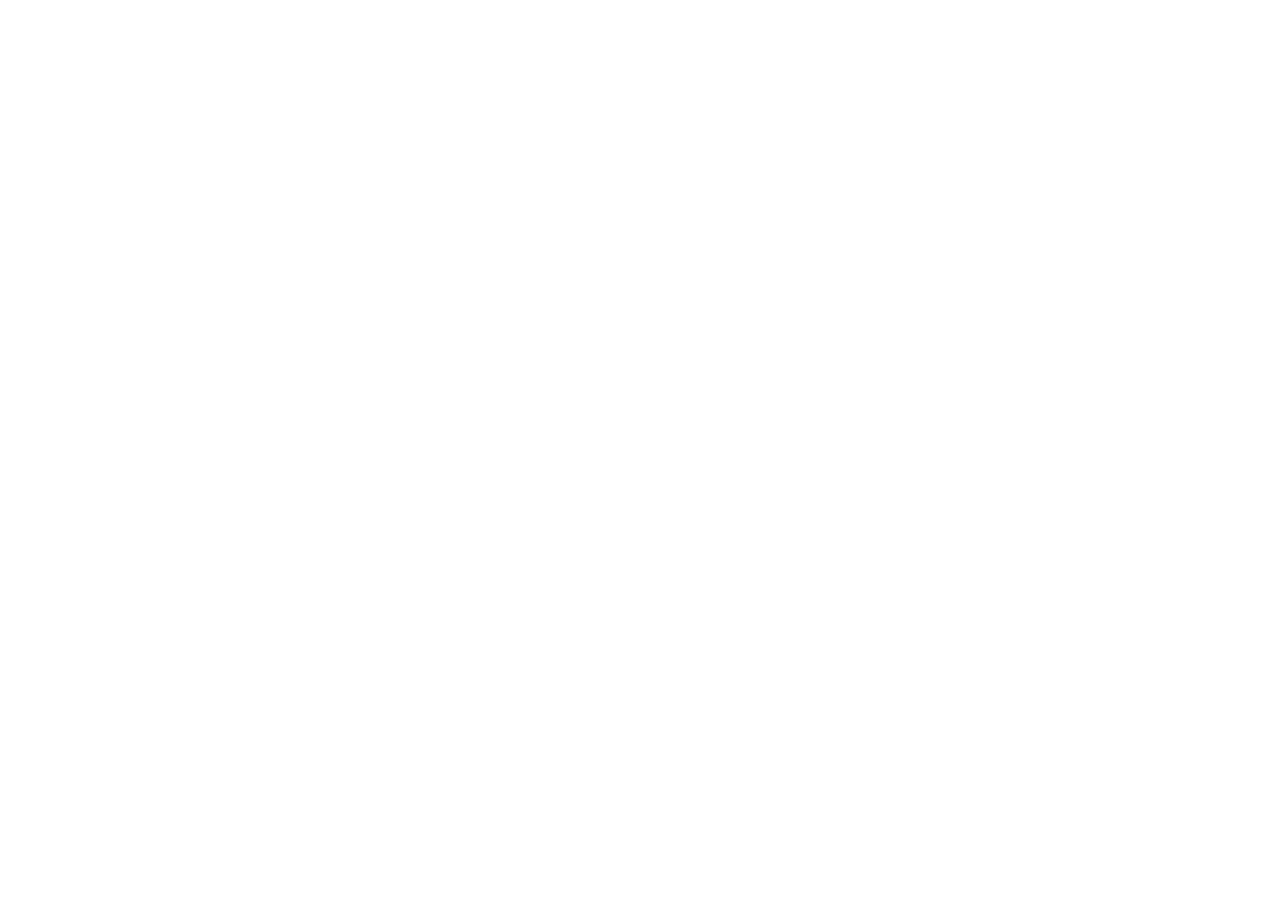
==== background.html @ 94a21043 "init" ====
<!DOCTYPE html>
<html>
<head>
	<title>我的助手</title>
	<meta charset="utf-8"/>
	<meta http-equiv="Content-Type" content="text/html; charset=utf-8" />
</head>
<body>
	<script type="text/javascript" src="js/jquery-3.2.1.min.js"></script>
	<script type="text/javascript" src="js/settings.js"></script>
	<script type="text/javascript" src="js/util.js"></script>
	<script type="text/javascript" src="js/background.js"></script>
</body>
</html>
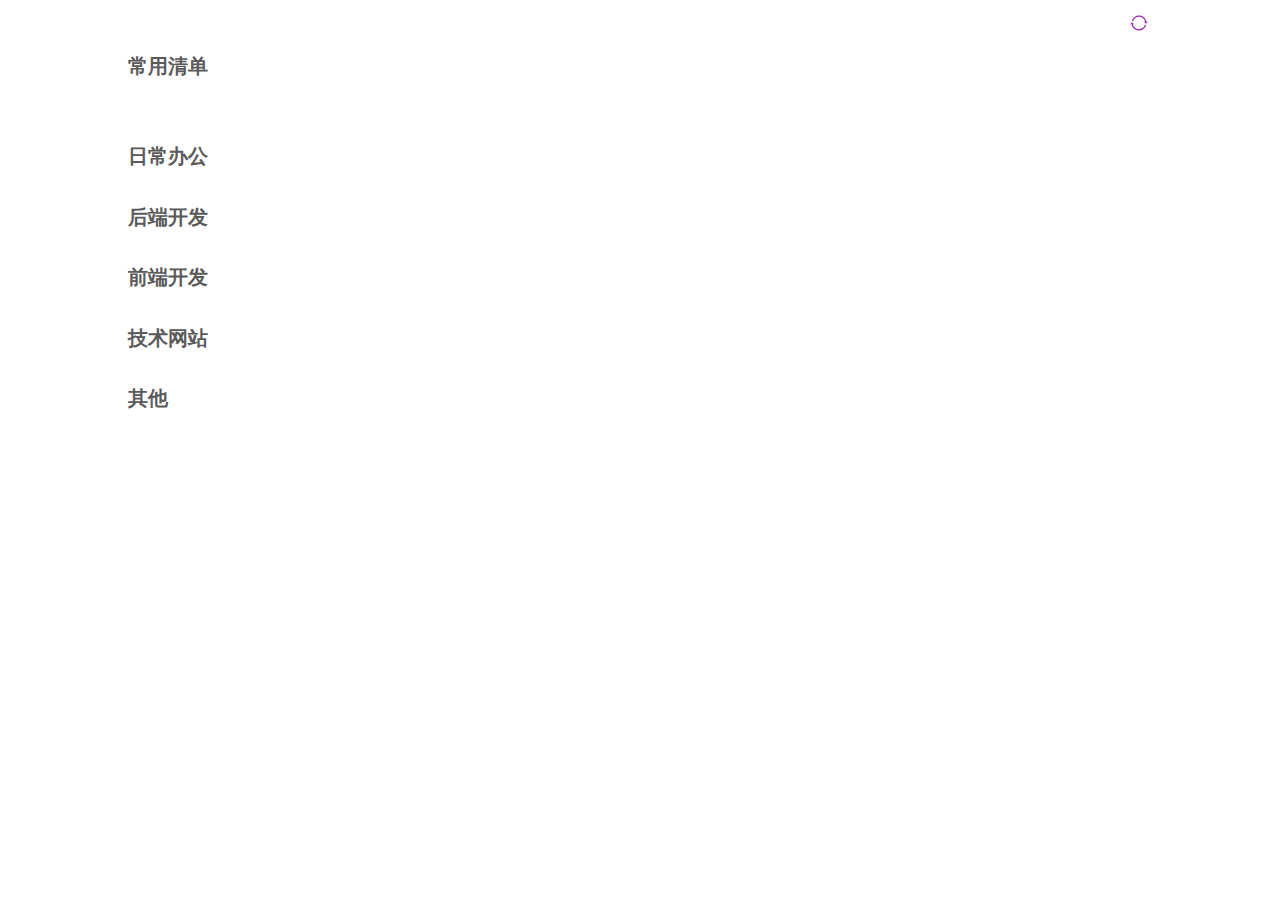
==== commit 8986bc0a: "UPDATE" ====
--- a/background.html
+++ b/background.html
@@ -1,14 +1,156 @@
 <!DOCTYPE html>
 <html>
+
 <head>
 	<title>我的助手</title>
-	<meta charset="utf-8"/>
+	<meta charset="utf-8" />
 	<meta http-equiv="Content-Type" content="text/html; charset=utf-8" />
+	<link rel="stylesheet" href="css/custom.css" type="text/css" />
+	<script type="text/javascript" src="js/lib/jquery-3.2.1.min.js"></script>
+	<script type="text/javascript" src="js/lib/settings.js"></script>
+	<script type="text/javascript" src="js/lib/util.js"></script>
+	<style>
+		a {
+			text-decoration: none;
+			outline: 0 none;
+			color: #333;
+		}
+
+		div.container {
+			width: 1024px;
+			margin: 10px auto 0;
+			color: #5a5a5a;
+			position: relative;
+			height: 100%;
+		}
+
+		.panel {
+			display: flex;
+			flex-wrap: wrap;
+			width: 1080px;
+			margin-left: -28px;
+			transition: margin-bottom .5s ease, width .5s ease;
+		}
+
+		.panel a {
+			width: 54px;
+			max-width: 60px;
+			margin: 0 14px 5px;
+			padding: 1% 1.2% 0;
+			text-align: center;
+		}
+
+		.panel a span {
+			-webkit-user-drag: none;
+			transition: -webkit-filter .1s ease-out;
+			display: flex;
+			width: 100%;
+			height: 54px;
+			line-height: 54px;
+			border-radius: 6px;
+			background-repeat: no-repeat;
+			-webkit-background-size: cover;
+			background-size: cover;
+			transition: filter .2s ease-out;
+			font-size: 30px;
+			color: #9c27b0;
+			text-align: center;
+			justify-content: center;
+		}
+
+		.panel a i {
+			width: 140%;
+			margin-left: -20%;
+			padding-top: 12px;
+			font-size: 12px;
+			text-align: center;
+			white-space: normal;
+			height: 32px;
+			line-height: 16px;
+			word-break: break-all;
+			overflow: hidden;
+			text-overflow: ellipsis;
+			display: -webkit-box;
+			-webkit-line-clamp: 2;
+			-webkit-box-orient: vertical;
+			font-style: normal;
+			color: #000;
+		}
+
+		.title {
+			margin-top: 20px;
+		}
+
+		.title h1 {
+			font-size: 20px;
+		}
+
+		.btn {
+			border: none;
+			border-radius: 3px;
+			position: relative;
+			padding: 0px;
+			margin: 0px 3px;
+			font-size: 20px;
+			font-weight: 400;
+			text-transform: uppercase;
+			letter-spacing: 0;
+			will-change: box-shadow, transform;
+			transition: box-shadow 0.2s cubic-bezier(0.4, 0, 1, 1), background-color 0.2s cubic-bezier(0.4, 0, 0.2, 1);
+			background-color: transparent;
+			color: #9c27b0;
+			cursor: pointer;
+			outline: none;
+		}
+	</style>
 </head>
+
 <body>
-	<script type="text/javascript" src="js/jquery-3.2.1.min.js"></script>
-	<script type="text/javascript" src="js/settings.js"></script>
-	<script type="text/javascript" src="js/util.js"></script>
+	<div class="container">
+		<div style="text-align:right;">
+			<button type="button" rel="tooltip" title="同步助手" class="btn sync-btn">
+				<svg class="icon"
+					style="width: 1em; height: 1em; vertical-align: middle; fill: currentColor; overflow: hidden;"
+					viewBox="0 0 1024 1024" version="1.1"
+					xmlns="http://www.w3.org/2000/svg" p-id="2723">
+					<path
+						d="M180 427.2c14.4 0 26.4-9.6 30.4-23.2C255.2 280.8 373.6 192 512 192c154.4 0 284 110.4 313.6 256H768l97.6 96.8L960 448h-69.6C860 266.4 702.4 128 512 128c-167.2 0-309.6 107.2-362.4 256.8-0.8 3.2-1.6 6.4-1.6 10.4 0 17.6 14.4 32 32 32zM844 596.8c-14.4 0-26.4 9.6-30.4 23.2C768.8 743.2 650.4 832 512 832c-154.4 0-284-110.4-313.6-256h56.8L158.4 479.2 64 576h69.6c30.4 181.6 188 320 378.4 320 167.2 0 309.6-107.2 362.4-256.8 0.8-3.2 1.6-6.4 1.6-10.4 0-17.6-14.4-32-32-32z"
+						p-id="2724"></path></svg>
+			</button>
+		</div>
+		<div class="title">
+			<h1>常用清单</h1>
+		</div>
+		<div class="often-list panel">
+		</div>
+		<div class="title"  style="margin-top: 50px;">
+			<h1>日常办公</h1>
+		</div>
+		<div class="work-list panel">
+		</div>
+		<div class="title">
+			<h1>后端开发 </h1>
+		</div>
+		<div class="back-list panel">
+		</div>
+		<div class="title">
+			<h1>前端开发</h1>
+		</div>
+		<div class="front-list panel">
+		</div>
+		<div class="title">
+			<h1>技术网站</h1>
+		</div>
+		<div class="technology-list panel">
+		</div>
+		<div class="title">
+			<h1>其他</h1>
+		</div>
+		<div class="other-list panel">
+		</div>
+	</div>
+	<a target="_blank" href="#" class="template" style="display:none;"> <span></span> <i></i> </a>
 	<script type="text/javascript" src="js/background.js"></script>
 </body>
+
 </html>--- a/css/custom.css
+++ b/css/custom.css
@@ -0,0 +1,76 @@
+.animated {
+    -webkit-animation-duration: .5s;
+    animation-duration: .5s;
+    -webkit-animation-fill-mode: both;
+    animation-fill-mode: both
+}
+
+@-webkit-keyframes slideInLeft {
+    0% {
+        -webkit-transform: translate3d(-100%, 0, 0);
+        transform: translate3d(-100%, 0, 0);
+        visibility: visible
+    }
+
+    100% {
+        -webkit-transform: translate3d(0, 0, 0);
+        transform: translate3d(0, 0, 0)
+    }
+}
+
+@keyframes slideInLeft {
+    0% {
+        -webkit-transform: translate3d(-100%, 0, 0);
+        transform: translate3d(-100%, 0, 0);
+        visibility: visible
+    }
+
+    100% {
+        -webkit-transform: translate3d(0, 0, 0);
+        transform: translate3d(0, 0, 0)
+    }
+}
+
+.slideInLeft {
+    -webkit-animation-name: slideInLeft;
+    animation-name: slideInLeft
+}
+
+::-webkit-scrollbar {
+	width: 3px;
+	height: 3px;
+	background-color: #F5F5F5;
+}
+
+::-webkit-scrollbar-track {
+	-webkit-box-shadow: inset 0 0 6px rgba(0, 0, 0, 0.3);
+	border-radius: 10px;
+	background-color: #F5F5F5;
+}
+
+::-webkit-scrollbar-thumb {
+	border-radius: 0px;
+	-webkit-box-shadow: inset 0 0 6px rgba(0, 0, 0, .3);
+	background-color: #555;
+}
+
+.col-lg-6 {
+	width: 50%;
+	float: left;
+}
+.col-lg-12 {
+	width: 100%;
+	float: left;
+}
+.col-md-12 {
+	position: relative;
+	min-height: 1px;
+}
+
+p {
+	margin: 0 0 10px;
+}
+
+.hide {
+	display: none;
+}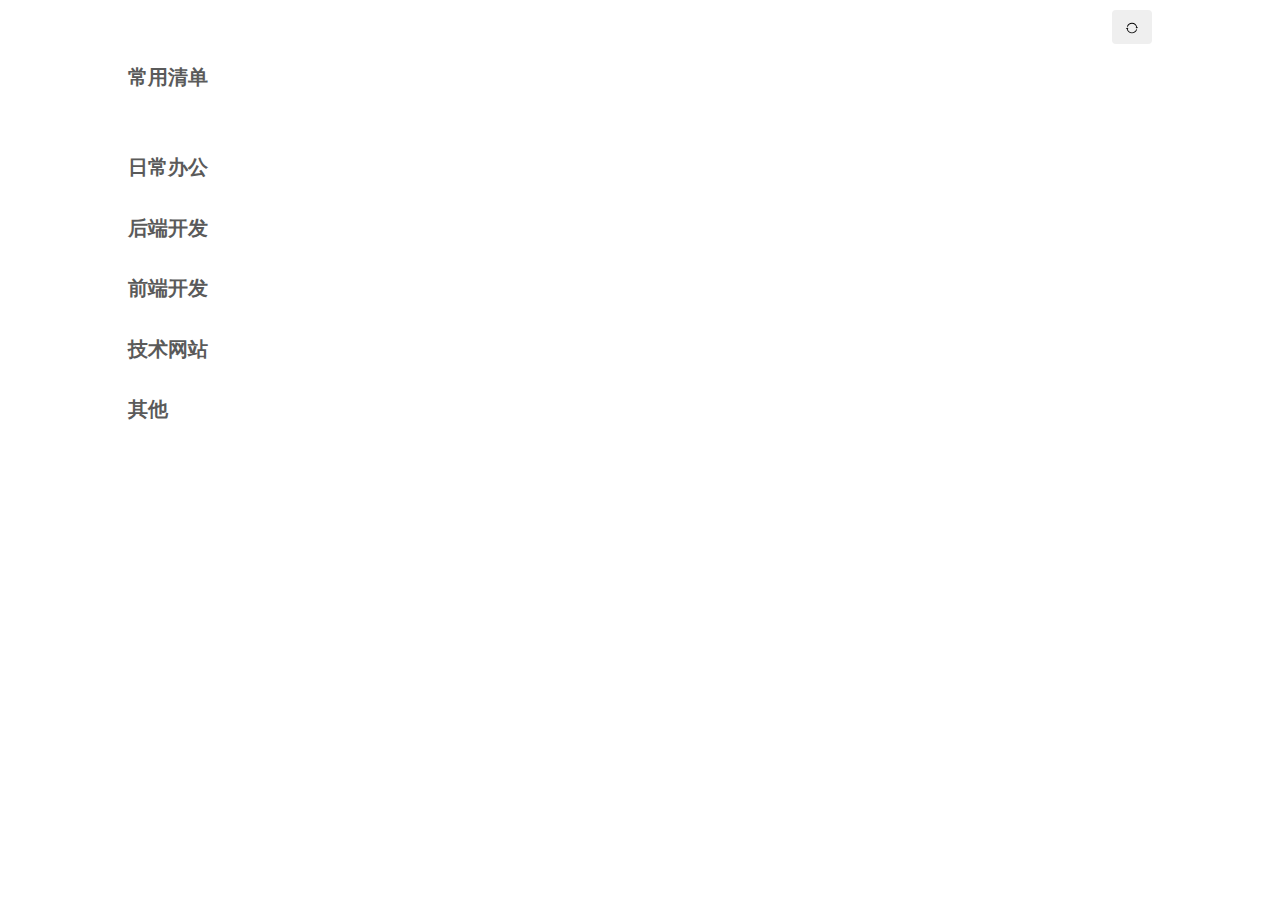
==== commit 8eb97d57: "update" ====
--- a/background.html
+++ b/background.html
@@ -8,6 +8,7 @@
 	<link rel="stylesheet" href="css/custom.css" type="text/css" />
 	<script type="text/javascript" src="js/lib/jquery-3.2.1.min.js"></script>
 	<script type="text/javascript" src="js/lib/settings.js"></script>
+	<script type="text/javascript" src="js/lib/dialog.js"></script>
 	<script type="text/javascript" src="js/lib/util.js"></script>
 	<style>
 		a {
@@ -84,28 +85,10 @@
 		.title h1 {
 			font-size: 20px;
 		}
-
-		.btn {
-			border: none;
-			border-radius: 3px;
-			position: relative;
-			padding: 0px;
-			margin: 0px 3px;
-			font-size: 20px;
-			font-weight: 400;
-			text-transform: uppercase;
-			letter-spacing: 0;
-			will-change: box-shadow, transform;
-			transition: box-shadow 0.2s cubic-bezier(0.4, 0, 1, 1), background-color 0.2s cubic-bezier(0.4, 0, 0.2, 1);
-			background-color: transparent;
-			color: #9c27b0;
-			cursor: pointer;
-			outline: none;
-		}
 	</style>
 </head>
 
-<body>
+<body data-id="work-requires" data-title="能力目标" data-remote="requires.html" data-height="580" data-showBtn="false">
 	<div class="container">
 		<div style="text-align:right;">
 			<button type="button" rel="tooltip" title="同步助手" class="btn sync-btn">
@@ -123,7 +106,7 @@
 		</div>
 		<div class="often-list panel">
 		</div>
-		<div class="title"  style="margin-top: 50px;">
+		<div class="title" style="margin-top: 50px;">
 			<h1>日常办公</h1>
 		</div>
 		<div class="work-list panel">
--- a/css/custom.css
+++ b/css/custom.css
@@ -73,4 +73,139 @@
 
 .hide {
 	display: none;
-}+}
+
+
+.modal {
+    position: fixed;
+    top: 0;
+    right: 0;
+    bottom: 0;
+    left: 0;
+    z-index: 1050;
+    display: none;
+    overflow: hidden;
+    -webkit-overflow-scrolling: touch;
+    outline: 0;
+    margin: 20px auto;
+    background-color: white;
+    box-shadow: 0 1px 4px 0 rgba(0, 0, 0, 0.7);
+}
+
+.modal-open .modal {
+    overflow-x: hidden;
+    overflow-y: auto;
+}
+
+.modal-dialog {
+    position: relative;
+    width: auto;
+    margin: 10px;
+}
+
+.modal-content {
+    position: relative;
+    background-color: #fff;
+    -webkit-background-clip: padding-box;
+    background-clip: padding-box;
+    border: 1px solid #999;
+    border: 1px solid rgba(0,0,0,.2);
+    border-radius: 6px;
+    outline: 0;
+    -webkit-box-shadow: 0 3px 9px rgba(0,0,0,.5);
+    box-shadow: 0 3px 9px rgba(0,0,0,.5);
+}
+
+.modal-header {
+    padding: 5px 15px 5px 15px;
+    border-bottom: 1px solid #e5e5e5;
+}
+
+.modal-header .close {
+    margin-top: -2px;
+}
+
+button.close {
+    -webkit-appearance: none;
+    padding: 0;
+    cursor: pointer;
+    background: 0 0;
+    border: 0;
+}
+
+.close {
+    float: right;
+    font-size: 21px;
+    font-weight: 700;
+    line-height: 1;
+    color: #000;
+    text-shadow: 0 1px 0 #fff;
+    filter: alpha(opacity=20);
+    opacity: .2;
+}
+
+.modal-title {
+    margin: 0;
+    line-height: 1.42857143;
+}
+
+.modal-body {
+    position: relative;
+    padding: 15px;
+}
+
+.modal-footer {
+    padding: 15px;
+    text-align: right;
+    border-top: 1px solid #e5e5e5;
+}
+
+.modal-backdrop.in {
+    filter: alpha(opacity=50);
+    opacity: .5;
+}
+
+.modal-backdrop {
+    position: fixed;
+    top: 0;
+    right: 0;
+    bottom: 0;
+    left: 0;
+    z-index: 1040;
+    background-color: #000;
+}
+
+.modal-footer:after, .modal-footer:before, .modal-header:after, .modal-header:before{
+    display: table;
+    content: " ";
+    clear: both;
+}
+
+.btn-default {
+    color: #333;
+    background-color: #fff;
+    border-color: #ccc;
+}
+
+.btn {
+    display: inline-block;
+    padding: 6px 12px;
+    margin-bottom: 0;
+    font-size: 14px;
+    font-weight: 400;
+    line-height: 1.42857143;
+    text-align: center;
+    white-space: nowrap;
+    vertical-align: middle;
+    -ms-touch-action: manipulation;
+    touch-action: manipulation;
+    cursor: pointer;
+    -webkit-user-select: none;
+    -moz-user-select: none;
+    -ms-user-select: none;
+    user-select: none;
+    background-image: none;
+    border: 1px solid transparent;
+    border-radius: 4px;
+}
+
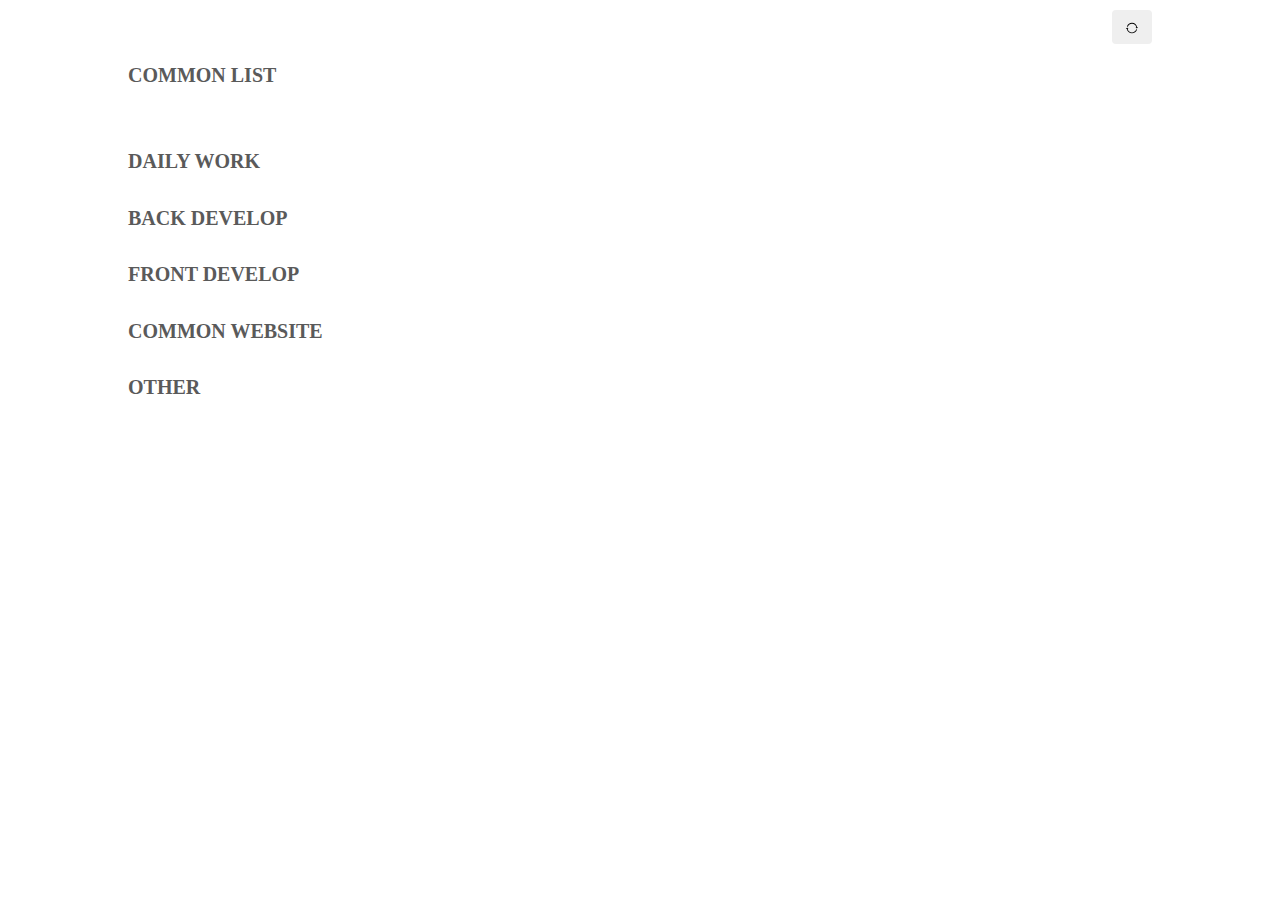
==== commit 74ab16c6: "update" ====
--- a/background.html
+++ b/background.html
@@ -2,7 +2,7 @@
 <html>
 
 <head>
-	<title>我的助手</title>
+	<title>MY HOME PAGE</title>
 	<meta charset="utf-8" />
 	<meta http-equiv="Content-Type" content="text/html; charset=utf-8" />
 	<link rel="stylesheet" href="css/custom.css" type="text/css" />
@@ -91,7 +91,7 @@
 <body data-id="work-requires" data-title="能力目标" data-remote="requires.html" data-height="580" data-showBtn="false">
 	<div class="container">
 		<div style="text-align:right;">
-			<button type="button" rel="tooltip" title="同步助手" class="btn sync-btn">
+			<button type="button" rel="tooltip" title="synchronize" class="btn sync-btn">
 				<svg class="icon"
 					style="width: 1em; height: 1em; vertical-align: middle; fill: currentColor; overflow: hidden;"
 					viewBox="0 0 1024 1024" version="1.1"
@@ -102,32 +102,32 @@
 			</button>
 		</div>
 		<div class="title">
-			<h1>常用清单</h1>
+			<h1>COMMON LIST</h1>
 		</div>
 		<div class="often-list panel">
 		</div>
 		<div class="title" style="margin-top: 50px;">
-			<h1>日常办公</h1>
+			<h1>DAILY WORK</h1>
 		</div>
 		<div class="work-list panel">
 		</div>
 		<div class="title">
-			<h1>后端开发 </h1>
+			<h1>BACK DEVELOP </h1>
 		</div>
 		<div class="back-list panel">
 		</div>
 		<div class="title">
-			<h1>前端开发</h1>
+			<h1>FRONT DEVELOP</h1>
 		</div>
 		<div class="front-list panel">
 		</div>
 		<div class="title">
-			<h1>技术网站</h1>
+			<h1>COMMON WEBSITE</h1>
 		</div>
 		<div class="technology-list panel">
 		</div>
 		<div class="title">
-			<h1>其他</h1>
+			<h1>OTHER</h1>
 		</div>
 		<div class="other-list panel">
 		</div>
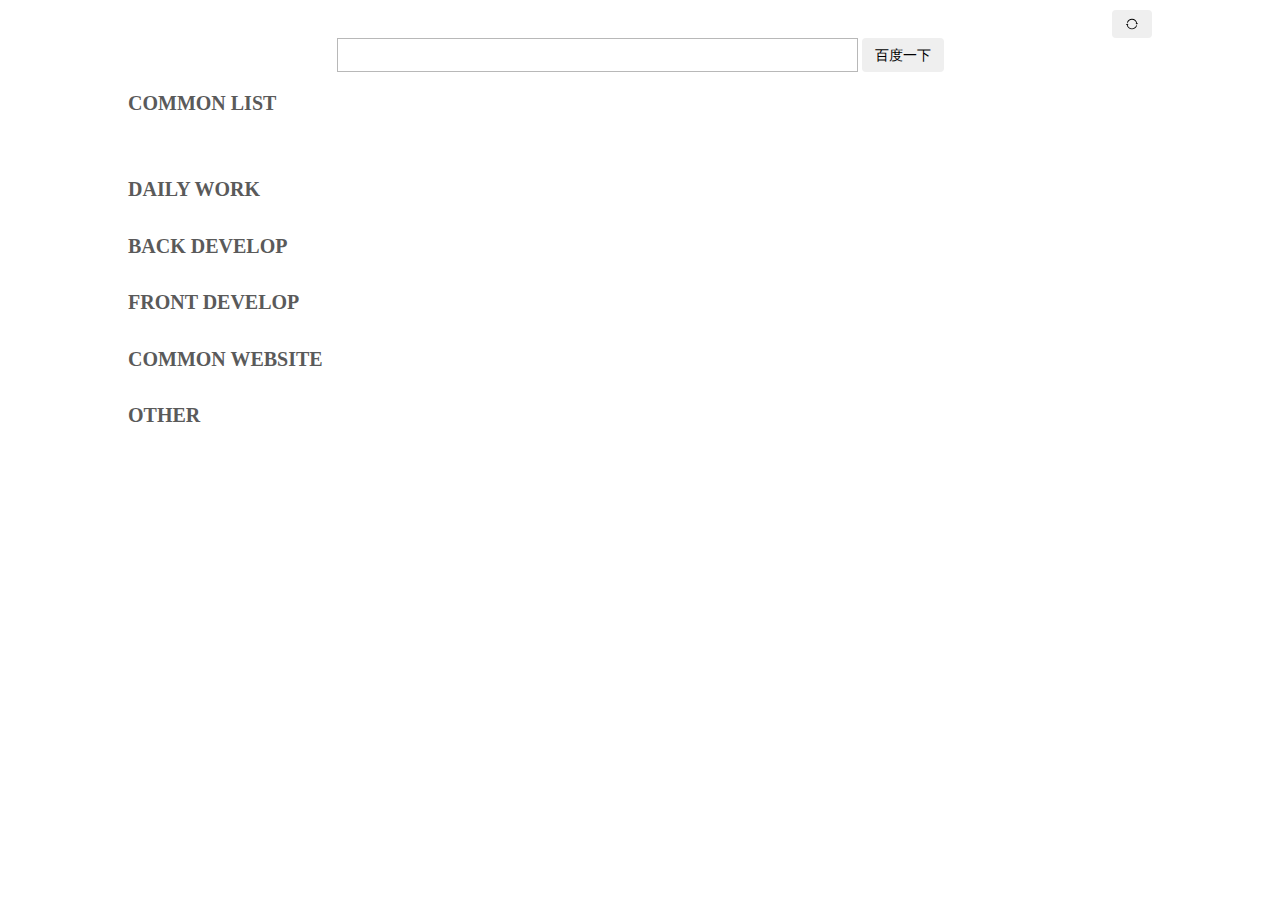
==== commit aaf2d694: "UPDATE" ====
--- a/background.html
+++ b/background.html
@@ -1,97 +1,150 @@
-<!DOCTYPE html>
 <html>
 
 <head>
-	<title>MY HOME PAGE</title>
-	<meta charset="utf-8" />
-	<meta http-equiv="Content-Type" content="text/html; charset=utf-8" />
-	<link rel="stylesheet" href="css/custom.css" type="text/css" />
-	<script type="text/javascript" src="js/lib/jquery-3.2.1.min.js"></script>
-	<script type="text/javascript" src="js/lib/settings.js"></script>
-	<script type="text/javascript" src="js/lib/dialog.js"></script>
-	<script type="text/javascript" src="js/lib/util.js"></script>
-	<style>
-		a {
-			text-decoration: none;
-			outline: 0 none;
-			color: #333;
-		}
-
-		div.container {
-			width: 1024px;
-			margin: 10px auto 0;
-			color: #5a5a5a;
-			position: relative;
-			height: 100%;
-		}
-
-		.panel {
-			display: flex;
-			flex-wrap: wrap;
-			width: 1080px;
-			margin-left: -28px;
-			transition: margin-bottom .5s ease, width .5s ease;
-		}
-
-		.panel a {
-			width: 54px;
-			max-width: 60px;
-			margin: 0 14px 5px;
-			padding: 1% 1.2% 0;
-			text-align: center;
-		}
-
-		.panel a span {
-			-webkit-user-drag: none;
-			transition: -webkit-filter .1s ease-out;
-			display: flex;
-			width: 100%;
-			height: 54px;
-			line-height: 54px;
-			border-radius: 6px;
-			background-repeat: no-repeat;
-			-webkit-background-size: cover;
-			background-size: cover;
-			transition: filter .2s ease-out;
-			font-size: 30px;
-			color: #9c27b0;
-			text-align: center;
-			justify-content: center;
-		}
-
-		.panel a i {
-			width: 140%;
-			margin-left: -20%;
-			padding-top: 12px;
-			font-size: 12px;
-			text-align: center;
-			white-space: normal;
-			height: 32px;
-			line-height: 16px;
-			word-break: break-all;
-			overflow: hidden;
-			text-overflow: ellipsis;
-			display: -webkit-box;
-			-webkit-line-clamp: 2;
-			-webkit-box-orient: vertical;
-			font-style: normal;
-			color: #000;
-		}
-
-		.title {
-			margin-top: 20px;
-		}
-
-		.title h1 {
-			font-size: 20px;
-		}
-	</style>
+<title>MY HOME PAGE</title>
+<meta charset="utf-8" />
+<meta http-equiv="Content-Type" content="text/html; charset=utf-8" />
+<link rel="stylesheet" href="css/custom.css" type="text/css" />
+<script type="text/javascript" src="js/lib/jquery-3.2.1.min.js"></script>
+<script type="text/javascript" src="js/lib/settings.js"></script>
+<script type="text/javascript" src="js/lib/dialog.js"></script>
+<script type="text/javascript" src="js/lib/util.js"></script>
+<style>
+a {
+	text-decoration: none;
+	outline: 0 none;
+	color: #333;
+}
+
+div.container {
+	width: 1024px;
+	margin: 10px auto 0;
+	color: #5a5a5a;
+	position: relative;
+	height: 100%;
+}
+
+.panel {
+	display: flex;
+	flex-wrap: wrap;
+	width: 1080px;
+	margin-left: -28px;
+	transition: margin-bottom .5s ease, width .5s ease;
+}
+
+.panel a {
+	width: 54px;
+	max-width: 60px;
+	margin: 0 14px 5px;
+	padding: 1% 1.2% 0;
+	text-align: center;
+}
+
+.panel a span {
+	-webkit-user-drag: none;
+	transition: -webkit-filter .1s ease-out;
+	display: flex;
+	width: 100%;
+	height: 54px;
+	line-height: 54px;
+	border-radius: 6px;
+	background-repeat: no-repeat;
+	-webkit-background-size: cover;
+	background-size: cover;
+	transition: filter .2s ease-out;
+	font-size: 30px;
+	color: #9c27b0;
+	text-align: center;
+	justify-content: center;
+}
+
+.panel a i {
+	width: 140%;
+	margin-left: -20%;
+	padding-top: 12px;
+	font-size: 12px;
+	text-align: center;
+	white-space: normal;
+	height: 32px;
+	line-height: 16px;
+	word-break: break-all;
+	overflow: hidden;
+	text-overflow: ellipsis;
+	display: -webkit-box;
+	-webkit-line-clamp: 2;
+	-webkit-box-orient: vertical;
+	font-style: normal;
+	color: #000;
+}
+
+.title {
+	margin-top: 20px;
+}
+
+.title h1 {
+	font-size: 20px;
+}
+
+.col-4 {
+	width: 33.33%
+}
+
+.search-input {
+	height: 34px;
+	width: 521px;
+	padding: 9px 7px;
+	font: 16px arial;
+	border: 1px solid #b8b8b8;
+	vertical-align: top;
+	outline: none;
+	box-shadow: none;
+	padding: 9px 7px;
+}
+
+.progress {
+	text-align: center;
+}
+
+.barControl {
+	margin: 0 auto;
+}
+
+.barContro_space {
+	margin: 5px 0;
+	background: grey;
+	border-radius: 5px;
+}
+
+.vader {
+	border-radius: 2px;
+	display: block;
+	width: 0%;
+	box-shadow: 0px 0px 10px 1px #FD4275, 0 0 1px #FD4275, 0 0 1px #FD4275,
+		0 0 1px #FD4275, 0 0 1px #FD4275, 0 0 1px #FD4275, 0 0 1px #FD4275;
+	background-color: #fff;
+}
+
+.barTitle{
+	font-size:15px;
+	font-weight:bold;
+}
+
+.barContent{
+	font-style: italic;
+}
+
+.left-days{
+	font-weight:bold;
+}
+</style>
 </head>
 
-<body data-id="work-requires" data-title="能力目标" data-remote="requires.html" data-height="580" data-showBtn="false">
+<body data-id="work-requires" data-title="WORK GOAL"
+	data-remote="requires.html" data-height="580" data-showBtn="false">
 	<div class="container">
-		<div style="text-align:right;">
-			<button type="button" rel="tooltip" title="synchronize" class="btn sync-btn">
+		<div class="row" style="text-align: right;">
+			<button type="button" rel="tooltip" title="synchronize"
+				class="btn sync-btn">
 				<svg class="icon"
 					style="width: 1em; height: 1em; vertical-align: middle; fill: currentColor; overflow: hidden;"
 					viewBox="0 0 1024 1024" version="1.1"
@@ -101,38 +154,49 @@
 						p-id="2724"></path></svg>
 			</button>
 		</div>
+		<div class="row" style="text-align: center;">
+			<input type="text" class="search-input" maxlength="100" /> <input
+				type="button" value="百度一下" class="btn search-btn" />
+		</div>
+		<div class="row" style="margin-top:10px;margin-bottom:10px;">
+			<div class="col-4 progress-container">
+				<div class="progress" style="display:none;">
+					<div class="barTitle" style="text-align: left;">TEC</div>
+					<span class="barControl"><div class="barContro_space">
+							<span class="vader" style="height: 4px; width: 41%;"></span>
+						</div></span> <span class="barContent">Start 2017-07-12,Finish
+						2018-04-18,Left <font class="left-days">166</font> day.</span>
+				</div>
+			</div>
+		</div>
 		<div class="title">
 			<h1>COMMON LIST</h1>
 		</div>
-		<div class="often-list panel">
-		</div>
+		<div class="often-list panel"></div>
 		<div class="title" style="margin-top: 50px;">
 			<h1>DAILY WORK</h1>
 		</div>
-		<div class="work-list panel">
-		</div>
-		<div class="title">
-			<h1>BACK DEVELOP </h1>
-		</div>
-		<div class="back-list panel">
-		</div>
+		<div class="work-list panel"></div>
+		<div class="title">
+			<h1>BACK DEVELOP</h1>
+		</div>
+		<div class="back-list panel"></div>
 		<div class="title">
 			<h1>FRONT DEVELOP</h1>
 		</div>
-		<div class="front-list panel">
-		</div>
+		<div class="front-list panel"></div>
 		<div class="title">
 			<h1>COMMON WEBSITE</h1>
 		</div>
-		<div class="technology-list panel">
-		</div>
+		<div class="technology-list panel"></div>
 		<div class="title">
 			<h1>OTHER</h1>
 		</div>
-		<div class="other-list panel">
-		</div>
+		<div class="other-list panel"></div>
 	</div>
-	<a target="_blank" href="#" class="template" style="display:none;"> <span></span> <i></i> </a>
+	<a target="_blank" href="#" class="template" style="display: none;">
+		<span></span> <i></i>
+	</a>
 	<script type="text/javascript" src="js/background.js"></script>
 </body>
 
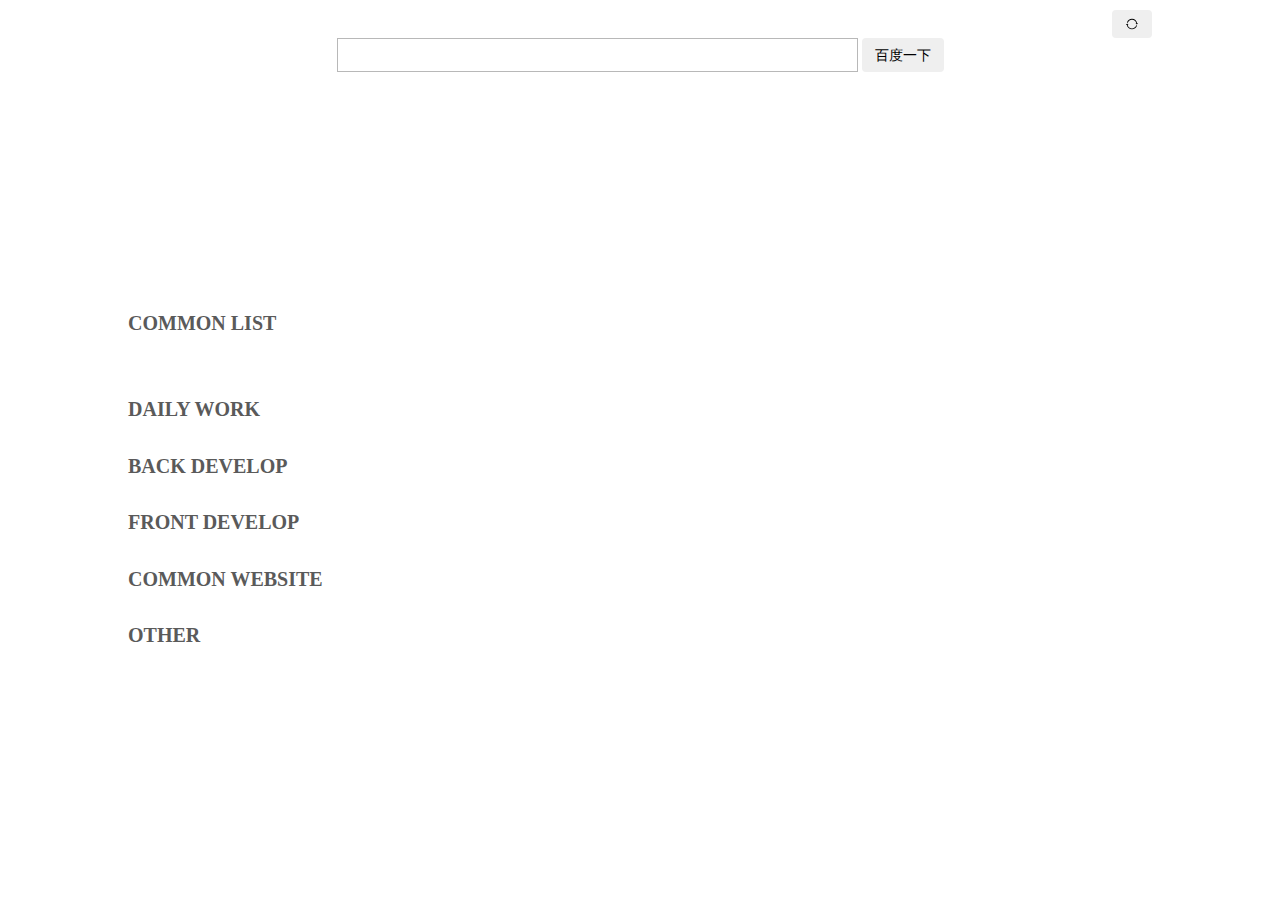
==== commit fe5a47fa: "update" ====
--- a/background.html
+++ b/background.html
@@ -9,6 +9,10 @@
 <script type="text/javascript" src="js/lib/settings.js"></script>
 <script type="text/javascript" src="js/lib/dialog.js"></script>
 <script type="text/javascript" src="js/lib/util.js"></script>
+
+<link rel="stylesheet" href="plugin/countdown/countdown.css" type="text/css" />
+<script type="text/javascript" src="plugin/countdown/countdown.js"></script>
+
 <style>
 a {
 	text-decoration: none;
@@ -86,7 +90,8 @@
 }
 
 .col-4 {
-	width: 33.33%
+	float:left;
+	width: 33.33%;
 }
 
 .search-input {
@@ -124,17 +129,22 @@
 	background-color: #fff;
 }
 
-.barTitle{
-	font-size:15px;
-	font-weight:bold;
-}
-
-.barContent{
+.barTitle {
+	font-size: 15px;
+	font-weight: bold;
+}
+
+.barContent {
 	font-style: italic;
 }
 
-.left-days{
-	font-weight:bold;
+.left-days {
+	font-weight: bold;
+}
+
+.timer-container{
+	height:200px;
+	padding-left:90px;
 }
 </style>
 </head>
@@ -158,16 +168,20 @@
 			<input type="text" class="search-input" maxlength="100" /> <input
 				type="button" value="百度一下" class="btn search-btn" />
 		</div>
-		<div class="row" style="margin-top:10px;margin-bottom:10px;">
+		<div class="row" style="margin-top: 20px; margin-bottom: 20px;">
 			<div class="col-4 progress-container">
-				<div class="progress" style="display:none;">
-					<div class="barTitle" style="text-align: left;">TEC</div>
+				<div class="progress" style="display: none;">
+					<div class="barTitle" style="text-align: left;"></div>
 					<span class="barControl"><div class="barContro_space">
-							<span class="vader" style="height: 4px; width: 41%;"></span>
-						</div></span> <span class="barContent">Start 2017-07-12,Finish
-						2018-04-18,Left <font class="left-days">166</font> day.</span>
+							<span class="vader" style="height: 4px; width: 0%;"></span>
+						</div></span> <span class="barContent"></span>
 				</div>
 			</div>
+			<div class="col-4 timer-container">
+				<div class="countdown" total-time="1"></div>
+			</div>
+		</div>
+		<div style="clear:both;">
 		</div>
 		<div class="title">
 			<h1>COMMON LIST</h1>
--- a/plugin/countdown/countdown.css
+++ b/plugin/countdown/countdown.css
@@ -0,0 +1,57 @@
+.countdown-pie {
+	width: 200px;
+	height: 200px;
+	background-color: blue;
+	border-radius: 100px;
+	position: absolute;
+}
+
+.countdown-pie1 {
+	clip: rect(0px, 200px, 200px, 100px);
+	-o-transform: rotate(0deg);
+	-moz-transform: rotate(0deg);
+	-webkit-transform: rotate(0deg);
+	background-color: #fff;
+}
+
+.countdown-pie2 {
+	clip: rect(0px, 100px, 200px, 0px);
+	-o-transform: rotate(0deg);
+	-moz-transform: rotate(0deg);
+	-webkit-transform: rotate(0deg);
+	background-color: #fff;
+}
+
+.countdown-hold {
+	width: 200px;
+	height: 200px;
+	position: absolute;
+	z-index: 1;
+}
+
+.countdown-bg {
+	width: 200px;
+	height: 200px;
+	border-radius: 200px;
+	box-shadow: 0 0 5px #000;
+	position: absolute;
+}
+
+.countdown-time {
+	font-family:Georgia;
+	width: 160px;
+	height: 160px;
+	margin: 20px 0 0 20px;
+	border-radius: 160px;
+	position: absolute;
+	z-index: 1;
+	text-align: center;
+	line-height: 160px;
+	font-size: 80px;
+}
+
+.countdown-input {
+	height: 20px;
+	width: 50px;
+	margin-top: 68px;
+}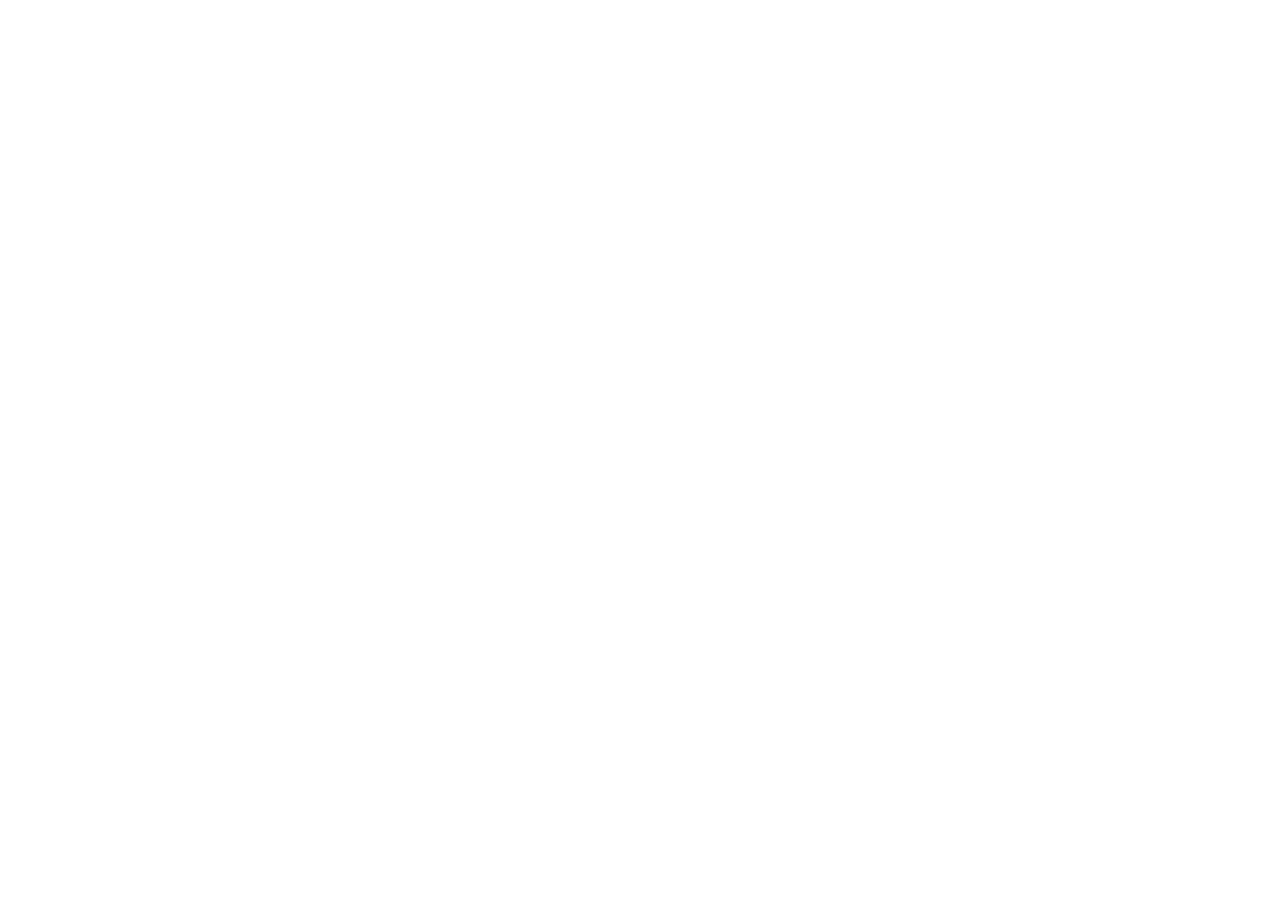
==== commit 4d832375: "update" ====
--- a/background.html
+++ b/background.html
@@ -9,208 +9,9 @@
 <script type="text/javascript" src="js/lib/settings.js"></script>
 <script type="text/javascript" src="js/lib/dialog.js"></script>
 <script type="text/javascript" src="js/lib/util.js"></script>
-
-<link rel="stylesheet" href="plugin/countdown/countdown.css" type="text/css" />
-<script type="text/javascript" src="plugin/countdown/countdown.js"></script>
-
-<style>
-a {
-	text-decoration: none;
-	outline: 0 none;
-	color: #333;
-}
-
-div.container {
-	width: 1024px;
-	margin: 10px auto 0;
-	color: #5a5a5a;
-	position: relative;
-	height: 100%;
-}
-
-.panel {
-	display: flex;
-	flex-wrap: wrap;
-	width: 1080px;
-	margin-left: -28px;
-	transition: margin-bottom .5s ease, width .5s ease;
-}
-
-.panel a {
-	width: 54px;
-	max-width: 60px;
-	margin: 0 14px 5px;
-	padding: 1% 1.2% 0;
-	text-align: center;
-}
-
-.panel a span {
-	-webkit-user-drag: none;
-	transition: -webkit-filter .1s ease-out;
-	display: flex;
-	width: 100%;
-	height: 54px;
-	line-height: 54px;
-	border-radius: 6px;
-	background-repeat: no-repeat;
-	-webkit-background-size: cover;
-	background-size: cover;
-	transition: filter .2s ease-out;
-	font-size: 30px;
-	color: #9c27b0;
-	text-align: center;
-	justify-content: center;
-}
-
-.panel a i {
-	width: 140%;
-	margin-left: -20%;
-	padding-top: 12px;
-	font-size: 12px;
-	text-align: center;
-	white-space: normal;
-	height: 32px;
-	line-height: 16px;
-	word-break: break-all;
-	overflow: hidden;
-	text-overflow: ellipsis;
-	display: -webkit-box;
-	-webkit-line-clamp: 2;
-	-webkit-box-orient: vertical;
-	font-style: normal;
-	color: #000;
-}
-
-.title {
-	margin-top: 20px;
-}
-
-.title h1 {
-	font-size: 20px;
-}
-
-.col-4 {
-	float:left;
-	width: 33.33%;
-}
-
-.search-input {
-	height: 34px;
-	width: 521px;
-	padding: 9px 7px;
-	font: 16px arial;
-	border: 1px solid #b8b8b8;
-	vertical-align: top;
-	outline: none;
-	box-shadow: none;
-	padding: 9px 7px;
-}
-
-.progress {
-	text-align: center;
-}
-
-.barControl {
-	margin: 0 auto;
-}
-
-.barContro_space {
-	margin: 5px 0;
-	background: grey;
-	border-radius: 5px;
-}
-
-.vader {
-	border-radius: 2px;
-	display: block;
-	width: 0%;
-	box-shadow: 0px 0px 10px 1px #FD4275, 0 0 1px #FD4275, 0 0 1px #FD4275,
-		0 0 1px #FD4275, 0 0 1px #FD4275, 0 0 1px #FD4275, 0 0 1px #FD4275;
-	background-color: #fff;
-}
-
-.barTitle {
-	font-size: 15px;
-	font-weight: bold;
-}
-
-.barContent {
-	font-style: italic;
-}
-
-.left-days {
-	font-weight: bold;
-}
-
-.timer-container{
-	height:200px;
-	padding-left:90px;
-}
-</style>
 </head>
 
-<body data-id="work-requires" data-title="WORK GOAL"
-	data-remote="requires.html" data-height="580" data-showBtn="false">
-	<div class="container">
-		<div class="row" style="text-align: right;">
-			<button type="button" rel="tooltip" title="synchronize"
-				class="btn sync-btn">
-				<svg class="icon"
-					style="width: 1em; height: 1em; vertical-align: middle; fill: currentColor; overflow: hidden;"
-					viewBox="0 0 1024 1024" version="1.1"
-					xmlns="http://www.w3.org/2000/svg" p-id="2723">
-					<path
-						d="M180 427.2c14.4 0 26.4-9.6 30.4-23.2C255.2 280.8 373.6 192 512 192c154.4 0 284 110.4 313.6 256H768l97.6 96.8L960 448h-69.6C860 266.4 702.4 128 512 128c-167.2 0-309.6 107.2-362.4 256.8-0.8 3.2-1.6 6.4-1.6 10.4 0 17.6 14.4 32 32 32zM844 596.8c-14.4 0-26.4 9.6-30.4 23.2C768.8 743.2 650.4 832 512 832c-154.4 0-284-110.4-313.6-256h56.8L158.4 479.2 64 576h69.6c30.4 181.6 188 320 378.4 320 167.2 0 309.6-107.2 362.4-256.8 0.8-3.2 1.6-6.4 1.6-10.4 0-17.6-14.4-32-32-32z"
-						p-id="2724"></path></svg>
-			</button>
-		</div>
-		<div class="row" style="text-align: center;">
-			<input type="text" class="search-input" maxlength="100" /> <input
-				type="button" value="百度一下" class="btn search-btn" />
-		</div>
-		<div class="row" style="margin-top: 20px; margin-bottom: 20px;">
-			<div class="col-4 progress-container">
-				<div class="progress" style="display: none;">
-					<div class="barTitle" style="text-align: left;"></div>
-					<span class="barControl"><div class="barContro_space">
-							<span class="vader" style="height: 4px; width: 0%;"></span>
-						</div></span> <span class="barContent"></span>
-				</div>
-			</div>
-			<div class="col-4 timer-container">
-				<div class="countdown" total-time="1"></div>
-			</div>
-		</div>
-		<div style="clear:both;">
-		</div>
-		<div class="title">
-			<h1>COMMON LIST</h1>
-		</div>
-		<div class="often-list panel"></div>
-		<div class="title" style="margin-top: 50px;">
-			<h1>DAILY WORK</h1>
-		</div>
-		<div class="work-list panel"></div>
-		<div class="title">
-			<h1>BACK DEVELOP</h1>
-		</div>
-		<div class="back-list panel"></div>
-		<div class="title">
-			<h1>FRONT DEVELOP</h1>
-		</div>
-		<div class="front-list panel"></div>
-		<div class="title">
-			<h1>COMMON WEBSITE</h1>
-		</div>
-		<div class="technology-list panel"></div>
-		<div class="title">
-			<h1>OTHER</h1>
-		</div>
-		<div class="other-list panel"></div>
-	</div>
-	<a target="_blank" href="#" class="template" style="display: none;">
-		<span></span> <i></i>
-	</a>
+<body>
 	<script type="text/javascript" src="js/background.js"></script>
 </body>
 
